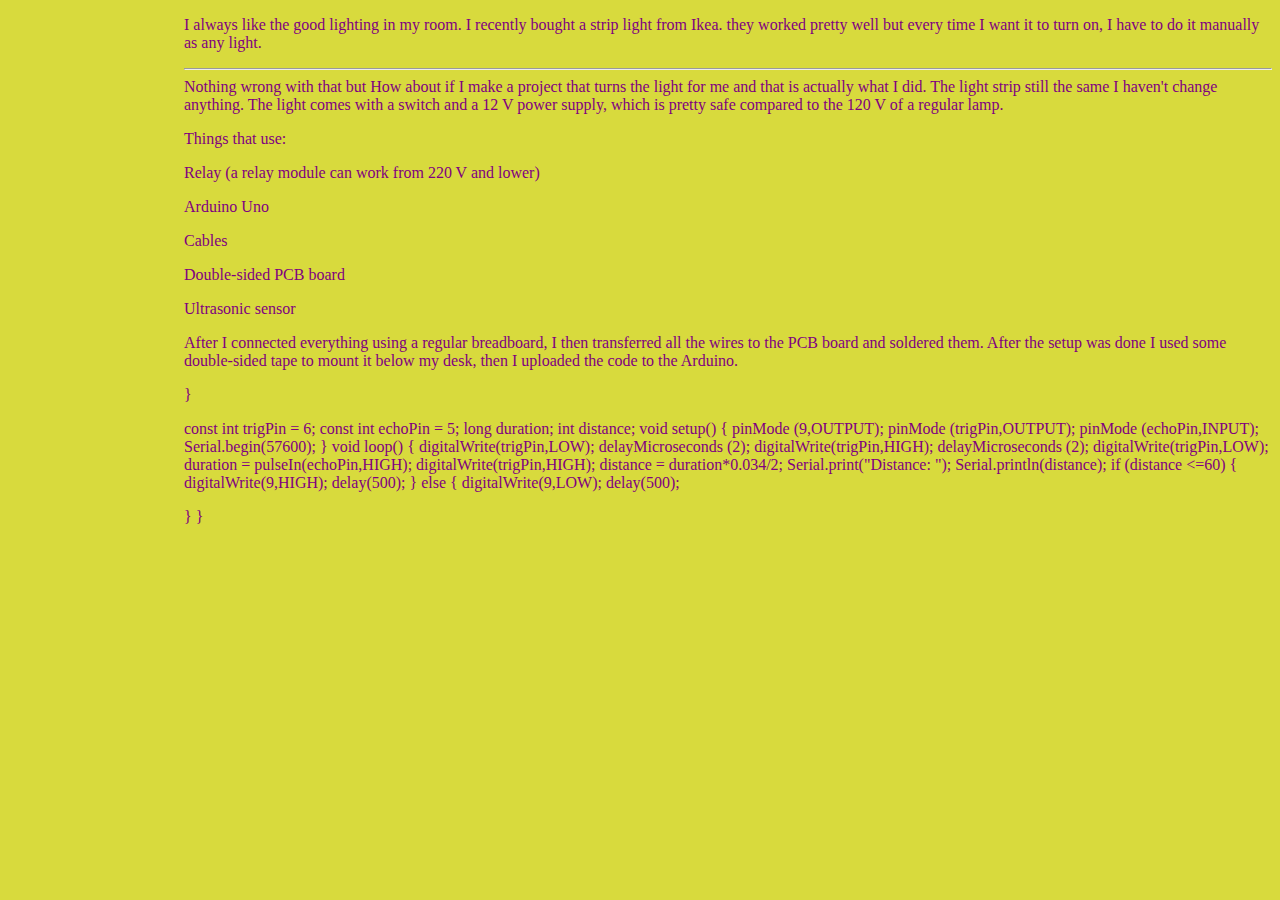
==== arduino_project/index.html @ 08a10280 "Update index.html" ====
<!DOCTYPE html>
<html>
  <head>
    <link rel="stylesheet" type="text/css" href="style.css">
    <title>
      Arduino Project
    </title>
  </head>
  <body>
  <p> I always like the good lighting in my room. I recently bought a strip light from Ikea. they worked pretty well but every time I want it to turn on, I have to do it manually as any light.
    <hr>Nothing wrong with that but How about if I make a project that turns the light for me and that is actually what I did.</hr>
The light strip still the same I haven't change anything. The light comes with a switch and a 12 V power supply, which is pretty safe compared to the 120 V of a regular lamp. </p>

    <p>Things that use:</p>

    <p>Relay (a relay module can work from 220 V and lower)</p>
<p>Arduino Uno</p>
<p>Cables </p>
<p>Double-sided PCB board</p>
<p>Ultrasonic sensor</p>

<p>After I connected everything using a regular breadboard, I then transferred all the wires to the PCB board and soldered them. 
  After the setup was done I used some double-sided tape to mount it below my desk, then I uploaded the code to the Arduino.</p>




}
<p>
const int trigPin = 6; 
const int echoPin = 5;
long duration;
int distance;
void setup() {
pinMode (9,OUTPUT);
pinMode (trigPin,OUTPUT);
pinMode (echoPin,INPUT);
Serial.begin(57600);
} 
void loop() {
digitalWrite(trigPin,LOW);
delayMicroseconds (2);
digitalWrite(trigPin,HIGH);
delayMicroseconds (2);
digitalWrite(trigPin,LOW);
duration = pulseIn(echoPin,HIGH);
digitalWrite(trigPin,HIGH);</hr>

distance = duration*0.034/2;
Serial.print("Distance: ");
Serial.println(distance);
if (distance <=60)
{
   
digitalWrite(9,HIGH);
delay(500);
}
else
{
digitalWrite(9,LOW);
                  delay(500);</p>
}
} 

  </body>
</html>
---- arduino_project/style.css ----
body {
    padding-left: 11em;
    font-family: Georgia, "Times New Roman",
          Times, serif;
    color: purple;
    background-color: #d8da3d }
  ul.navbar {
    position: absolute;
    top: 2em;
    left: 1em;
    width: 9em }
  h1 {
    font-family: Helvetica, Geneva, Arial,
          SunSans-Regular, sans-serif }

p1 {
 text-align: center;
line-height: 100px;

}
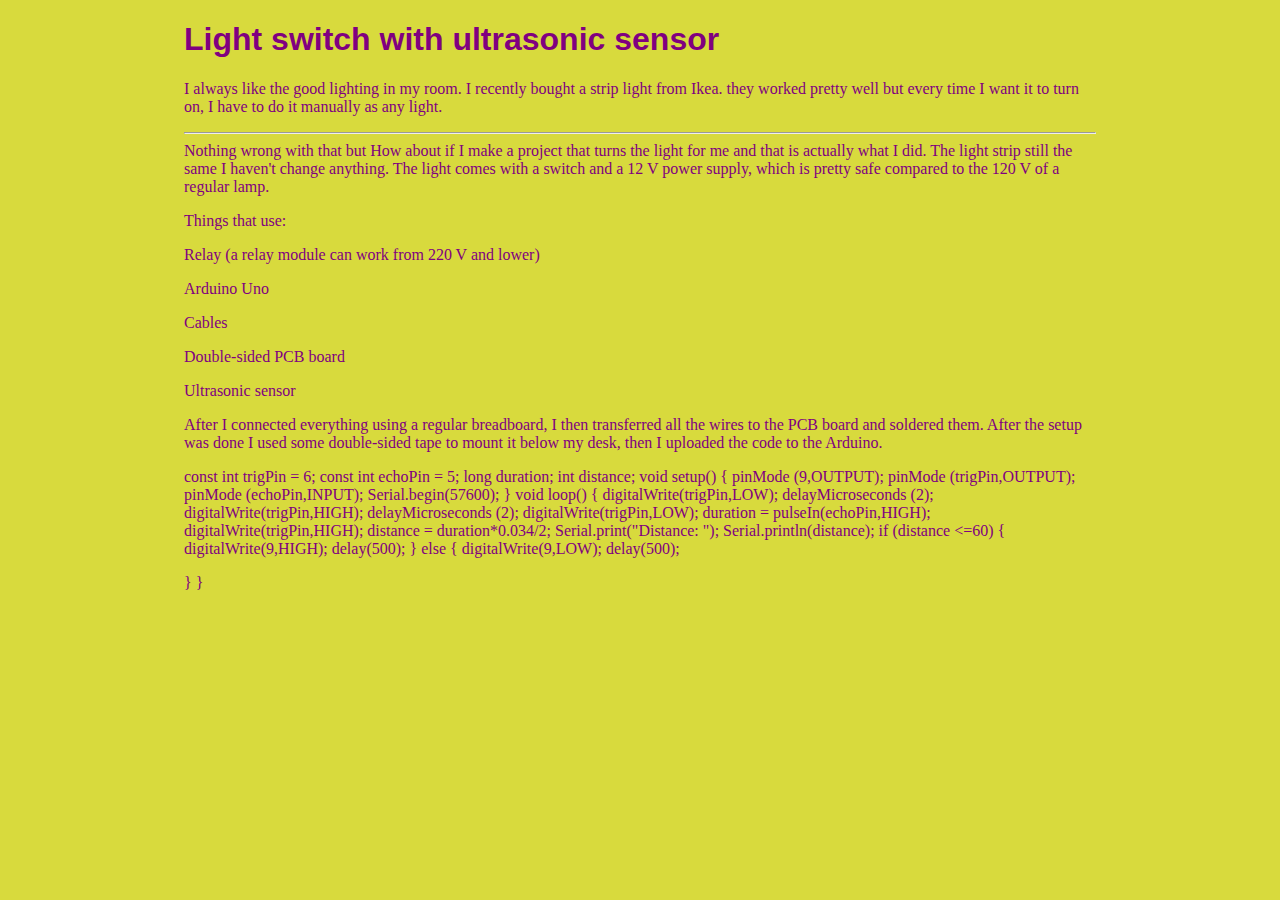
==== commit eacf7bb2: "Update index.html" ====
--- a/arduino_project/index.html
+++ b/arduino_project/index.html
@@ -7,6 +7,9 @@
     </title>
   </head>
   <body>
+    
+    
+    <h1> Light switch with ultrasonic sensor</h1>
   <p> I always like the good lighting in my room. I recently bought a strip light from Ikea. they worked pretty well but every time I want it to turn on, I have to do it manually as any light.
     <hr>Nothing wrong with that but How about if I make a project that turns the light for me and that is actually what I did.</hr>
 The light strip still the same I haven't change anything. The light comes with a switch and a 12 V power supply, which is pretty safe compared to the 120 V of a regular lamp. </p>
@@ -25,7 +28,7 @@
 
 
 
-}
+
 <p>
 const int trigPin = 6; 
 const int echoPin = 5;
--- a/arduino_project/style.css
+++ b/arduino_project/style.css
@@ -1,6 +1,7 @@
 
   body {
     padding-left: 11em;
+    padding-right: 11em;
     font-family: Georgia, "Times New Roman",
           Times, serif;
     color: purple;
@@ -14,8 +15,4 @@
     font-family: Helvetica, Geneva, Arial,
           SunSans-Regular, sans-serif }
 
-p1 {
- text-align: center;
-line-height: 100px;
 
-}
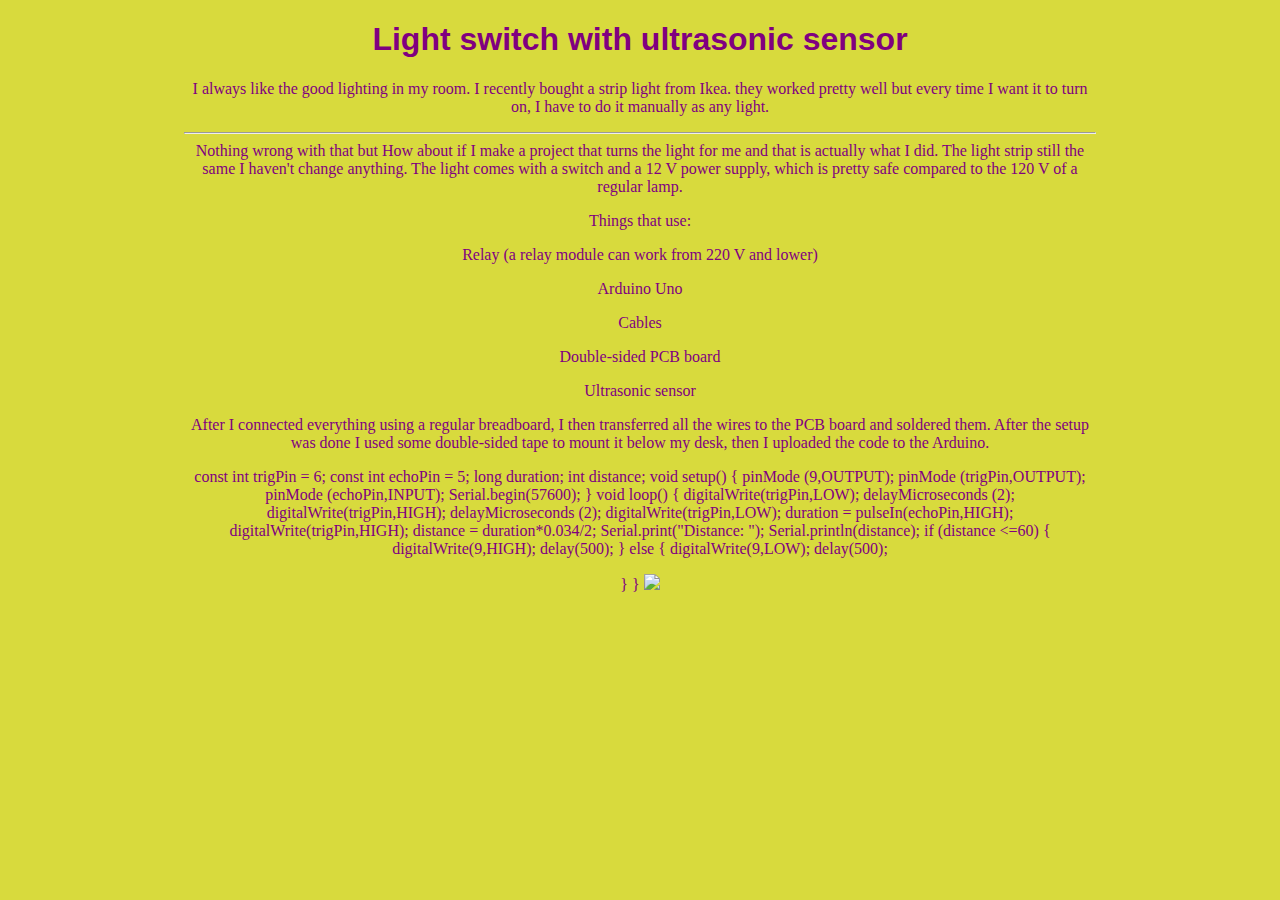
==== commit 035945dd: "Update index.html" ====
--- a/arduino_project/index.html
+++ b/arduino_project/index.html
@@ -65,5 +65,6 @@
 }
 } 
 
+<img src="arduino project.mp4"/>
   </body>
 </html>
--- a/arduino_project/style.css
+++ b/arduino_project/style.css
@@ -6,13 +6,11 @@
           Times, serif;
     color: purple;
     background-color: #d8da3d }
-  ul.navbar {
-    position: absolute;
-    top: 2em;
-    left: 1em;
-    width: 9em }
+  body {text-align: center;}
+
   h1 {
     font-family: Helvetica, Geneva, Arial,
           SunSans-Regular, sans-serif }
+h1 {text-align: center;}
 
 
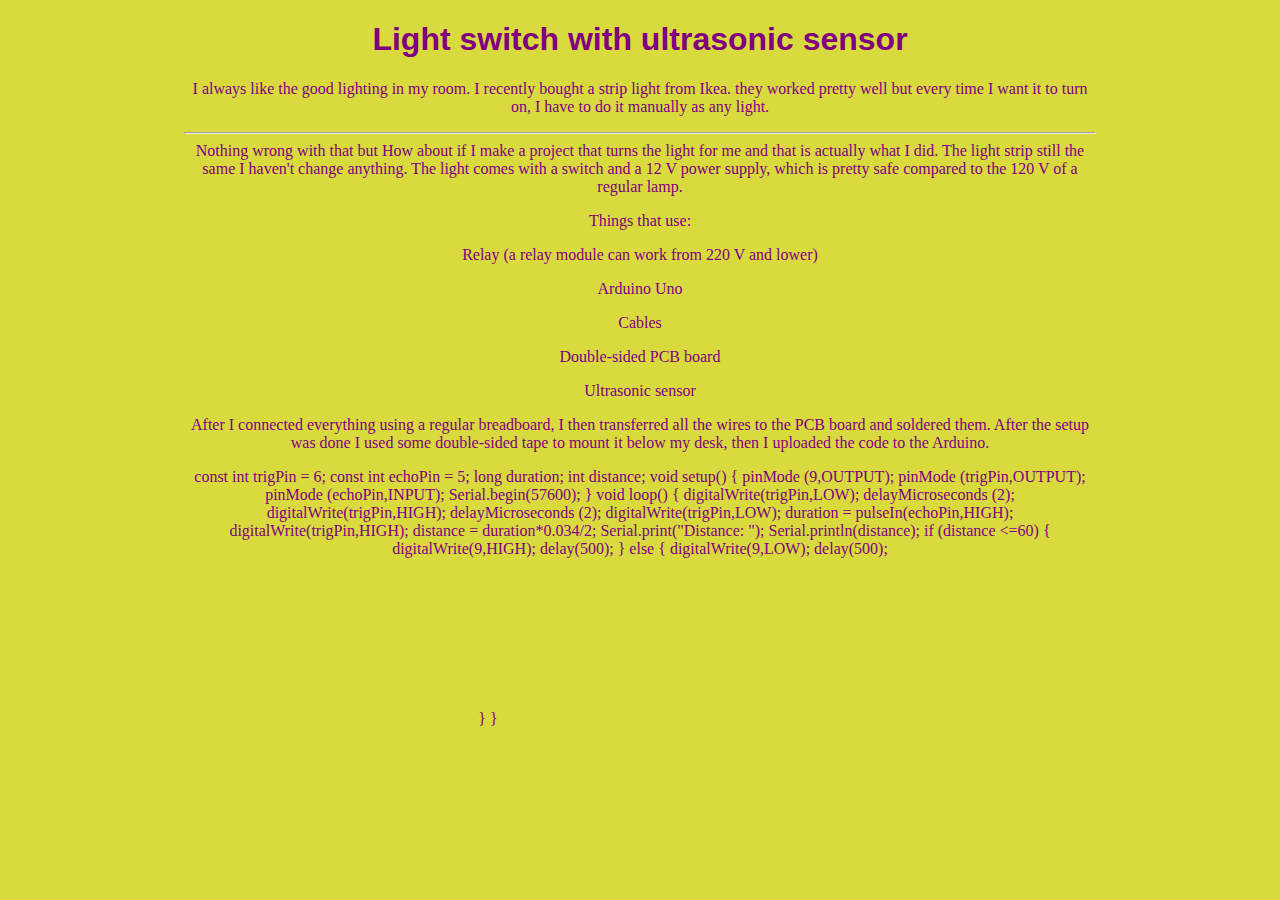
==== commit 7191e638: "Update index.html" ====
--- a/arduino_project/index.html
+++ b/arduino_project/index.html
@@ -65,6 +65,8 @@
 }
 } 
 
-<img src="arduino project.mp4"/>
+<video>
+<source src="arduino project.mp4" type="video/mp4"/>
+</video>
   </body>
 </html>
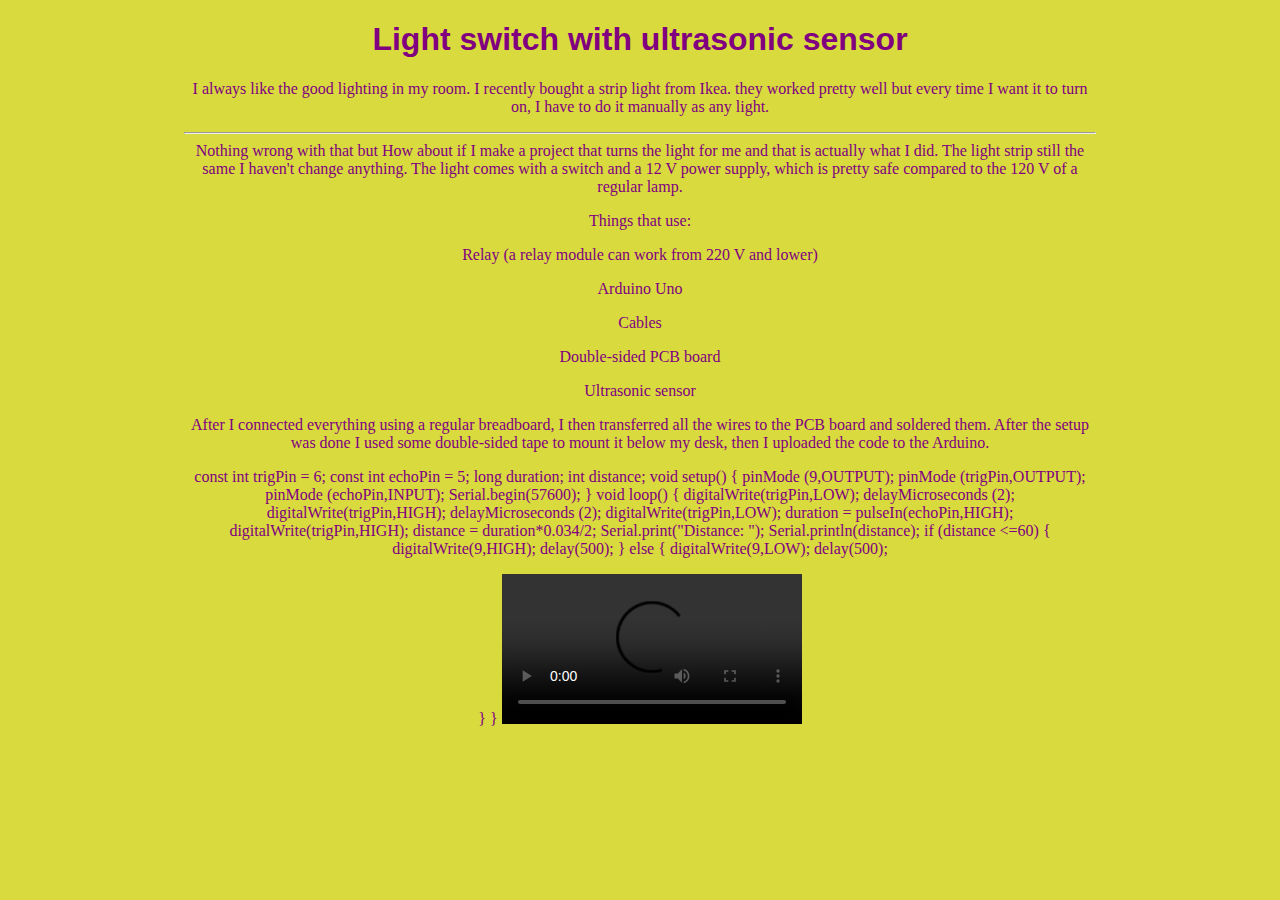
==== commit d5785971: "Update index.html" ====
--- a/arduino_project/index.html
+++ b/arduino_project/index.html
@@ -65,7 +65,7 @@
 }
 } 
 
-<video>
+<video widht="400" controls>
 <source src="arduino project.mp4" type="video/mp4"/>
 </video>
   </body>
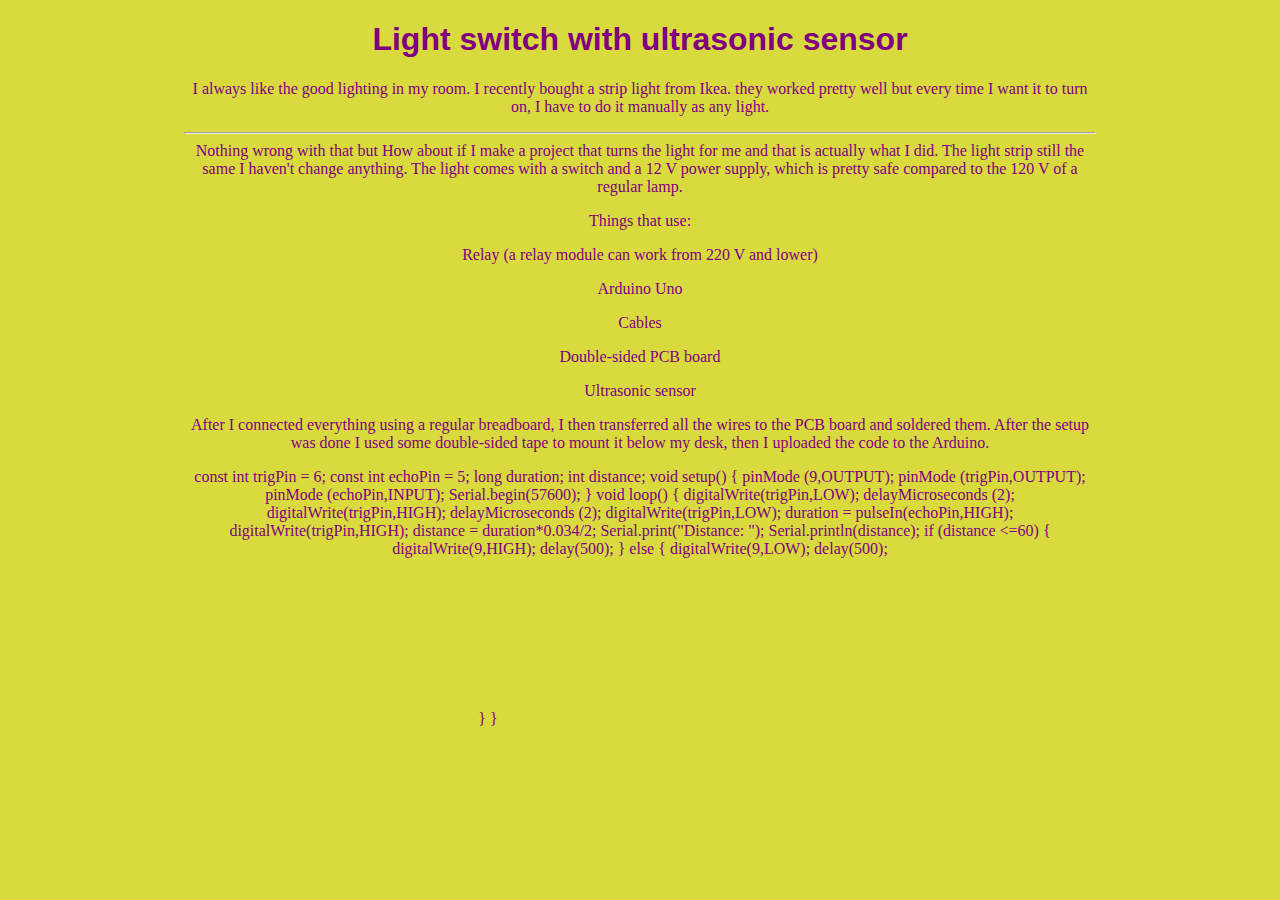
==== commit 89e91e41: "Update index.html" ====
--- a/arduino_project/index.html
+++ b/arduino_project/index.html
@@ -65,7 +65,7 @@
 }
 } 
 
-<video widht="400" controls>
+<video>
 <source src="arduino project.mp4" type="video/mp4"/>
 </video>
   </body>
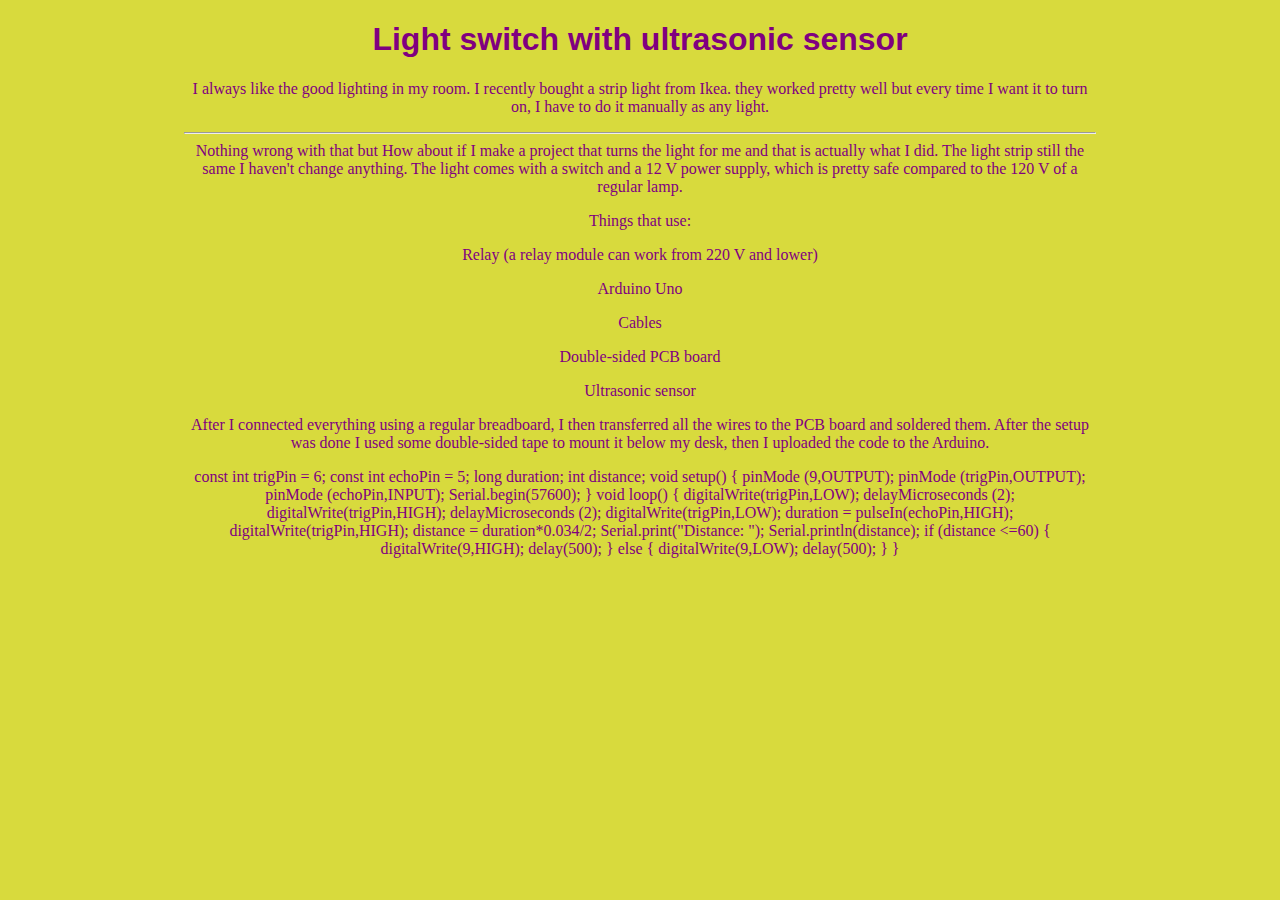
==== commit d7e4c222: "Update index.html" ====
--- a/arduino_project/index.html
+++ b/arduino_project/index.html
@@ -61,9 +61,11 @@
 else
 {
 digitalWrite(9,LOW);
-                  delay(500);</p>
-}
-} 
+                  delay(500);
+  }
+}                 
+                  </p>
+
 
 <video>
 <source src="arduino project.mp4" type="video/mp4"/>
--- a/arduino_project/style.css
+++ b/arduino_project/style.css
@@ -13,4 +13,5 @@
           SunSans-Regular, sans-serif }
 h1 {text-align: center;}
 
+video { widht="300" controls}
 
